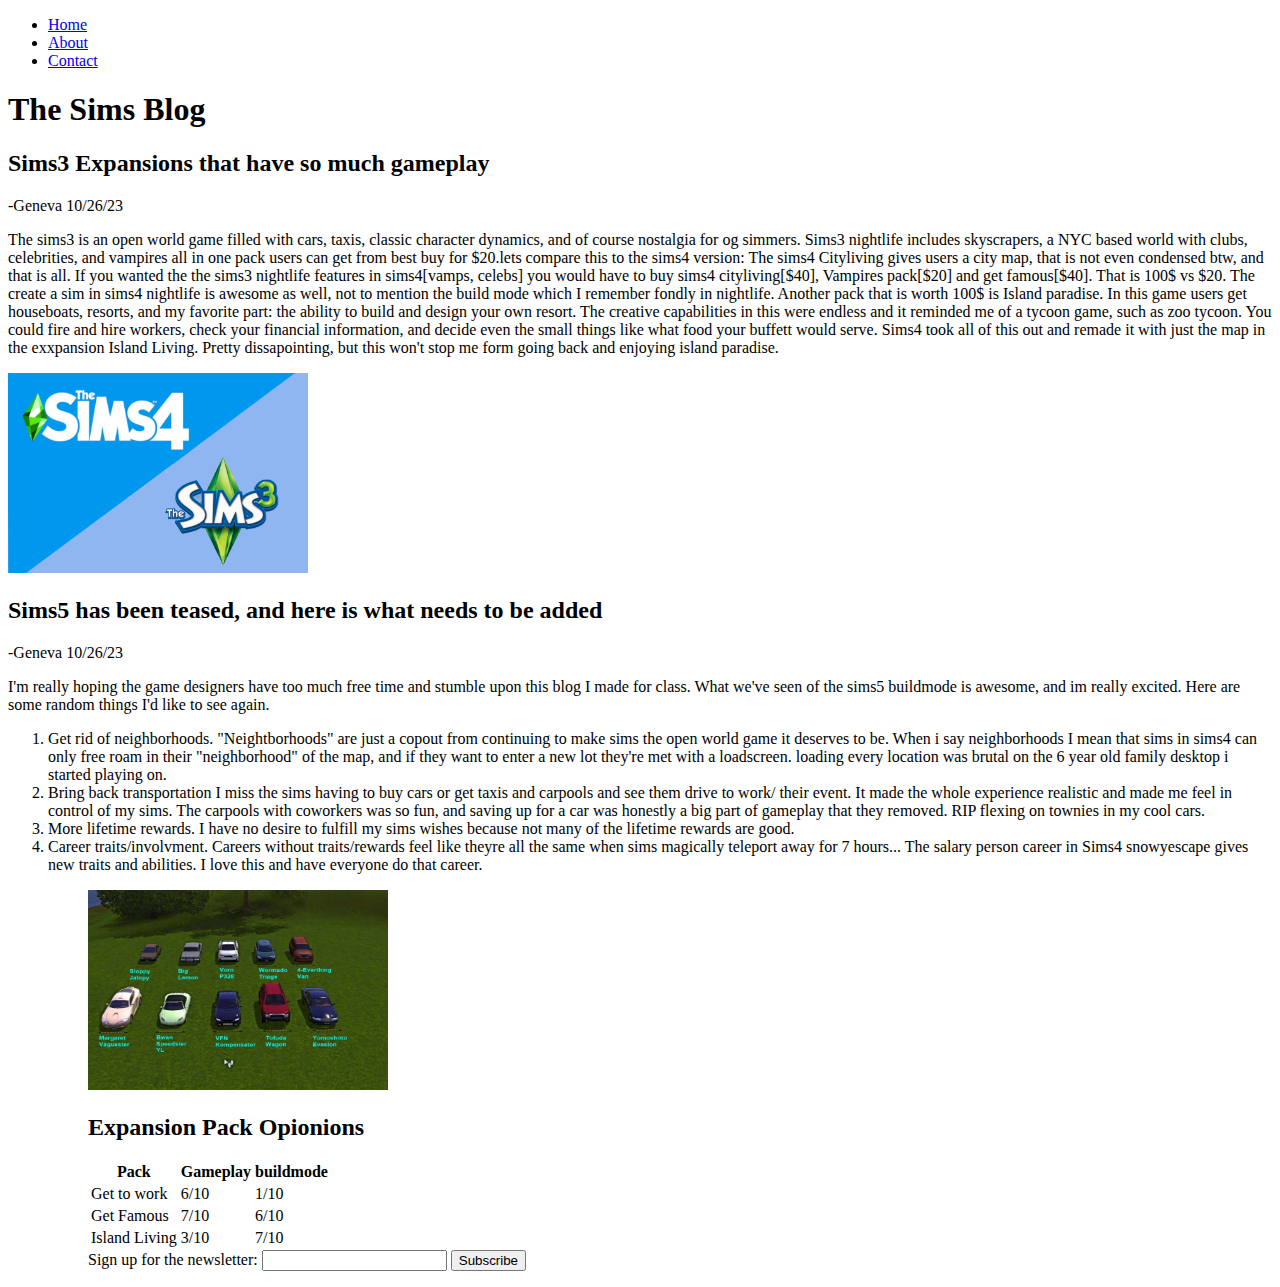
==== index.html @ b0990a57 "remove folder" ====
<!DOCTYPE html>
<html lang="en">
<head>
    <meta charset="UTF-8">
    <meta http-equiv="X-UA-Compatible" content="IE=edge">
    <meta name="viewport" content="width=device-width, initial-scale=1.0">
    <title>Document</title>
</head>
<body>
    <nav>
        <ul>
            <li><a href="index.html">Home</a></li>
            <li><a href="about.html">About</a></li>
            <li><a href="contact.html">Contact</a></li>
        </ul>
    </nav>
    <h1>The Sims Blog</h1>
    <h2>Sims3 Expansions that have so much gameplay</h2>
    <p>-Geneva 
        10/26/23
    </p>
    <p>The sims3 is an open world game filled with cars, taxis, classic character dynamics, and of course nostalgia for og simmers. 
        Sims3 nightlife includes skyscrapers, a NYC based world with clubs, celebrities, and vampires all in one pack users can get from best buy for $20.lets compare this to the sims4 version: The sims4 Cityliving gives users a city map, that is not even condensed btw, and that is all. If you wanted the the sims3 nightlife features in sims4[vamps, celebs] you would have to buy sims4 cityliving[$40], Vampires pack[$20] and get famous[$40]. That is 100$ vs $20. The create a sim in sims4 nightlife is awesome as well, not to mention the build mode which I remember fondly in nightlife. Another pack that is worth 100$ is Island paradise. In this game users get houseboats, resorts, and my favorite part: the ability to build and design your own resort. The creative capabilities in this were endless and it reminded me of a tycoon game, such as zoo tycoon. You could fire and hire workers, check your financial information, and decide even the small things like what food your buffett would serve. Sims4 took all of this out and remade it with just the map in the exxpansion Island Living. Pretty dissapointing, but this won't stop me form going back and enjoying island paradise. </p>
    <p>
        <p><img src="Sims4compar.png" 
            width="300"
            height="200"
        ></p>
    <h2>Sims5 has been teased, and here is what needs to be added</h2>
    <p>-Geneva 
        10/26/23
    </p>
    <p> I'm really hoping the game designers have too much free time and stumble upon this blog I made for class. What we've seen of the sims5 buildmode is awesome, and im really excited. Here are some random things I'd like to see again. 
    <ol>
    <li>Get rid of neighborhoods.
            "Neightborhoods" are just a copout from continuing to make sims the open world game it deserves to be. When i say neighborhoods I mean that sims in sims4 can only free roam in their "neighborhood" of the map, and if they want to enter a new lot they're met with a loadscreen. loading every location was  brutal on the 6 year old family desktop i started playing on.  </li>
    <li>Bring back transportation
            I miss the sims having to buy cars or get taxis and carpools and see them drive to work/ their event. It made the whole experience realistic and made me feel in control of my sims. The carpools with coworkers was so fun, and saving up for a car was honestly a big part of gameplay that they removed. RIP flexing on townies in my cool cars.   </li>
    <li>More lifetime rewards. I have no desire to fulfill my sims wishes because not many of the lifetime rewards are good.  </li>
     <li>Career traits/involvment. 
            Careers without traits/rewards feel like theyre all the same when sims magically teleport away for 7 hours... The salary person career in Sims4 snowyescape gives new traits and abilities. I love this and have everyone do that career. 
    </li>
    <ol>
    </p>

    <p><img src="car.jpeg" 
        width="300"
        height="200"
    ></p>
    <h2>Expansion Pack Opionions</h2>
    <table>
    <tr>
        <th>Pack</th>
        <th>Gameplay</th>
        <th>buildmode</th>
    </tr>
    <tr>
        <td>Get to work</td> 
        <td>6/10</td> 
        <td>1/10</td> 
    </tr>
    <tr>
       <td>Get Famous</td> 
       <td>7/10</td> 
       <td>6/10</td> 
    </tr>
    <tr>
        <td>Island Living</td> 
        <td>3/10</td> 
        <td>7/10</td> 
    </tr>

    </table>

    <section>
        <form>
            <label>Sign up for the newsletter:
                <input type="text">
            </label>
            <button>Subscribe</button>
        </form>
    </section>
</body>
</html>
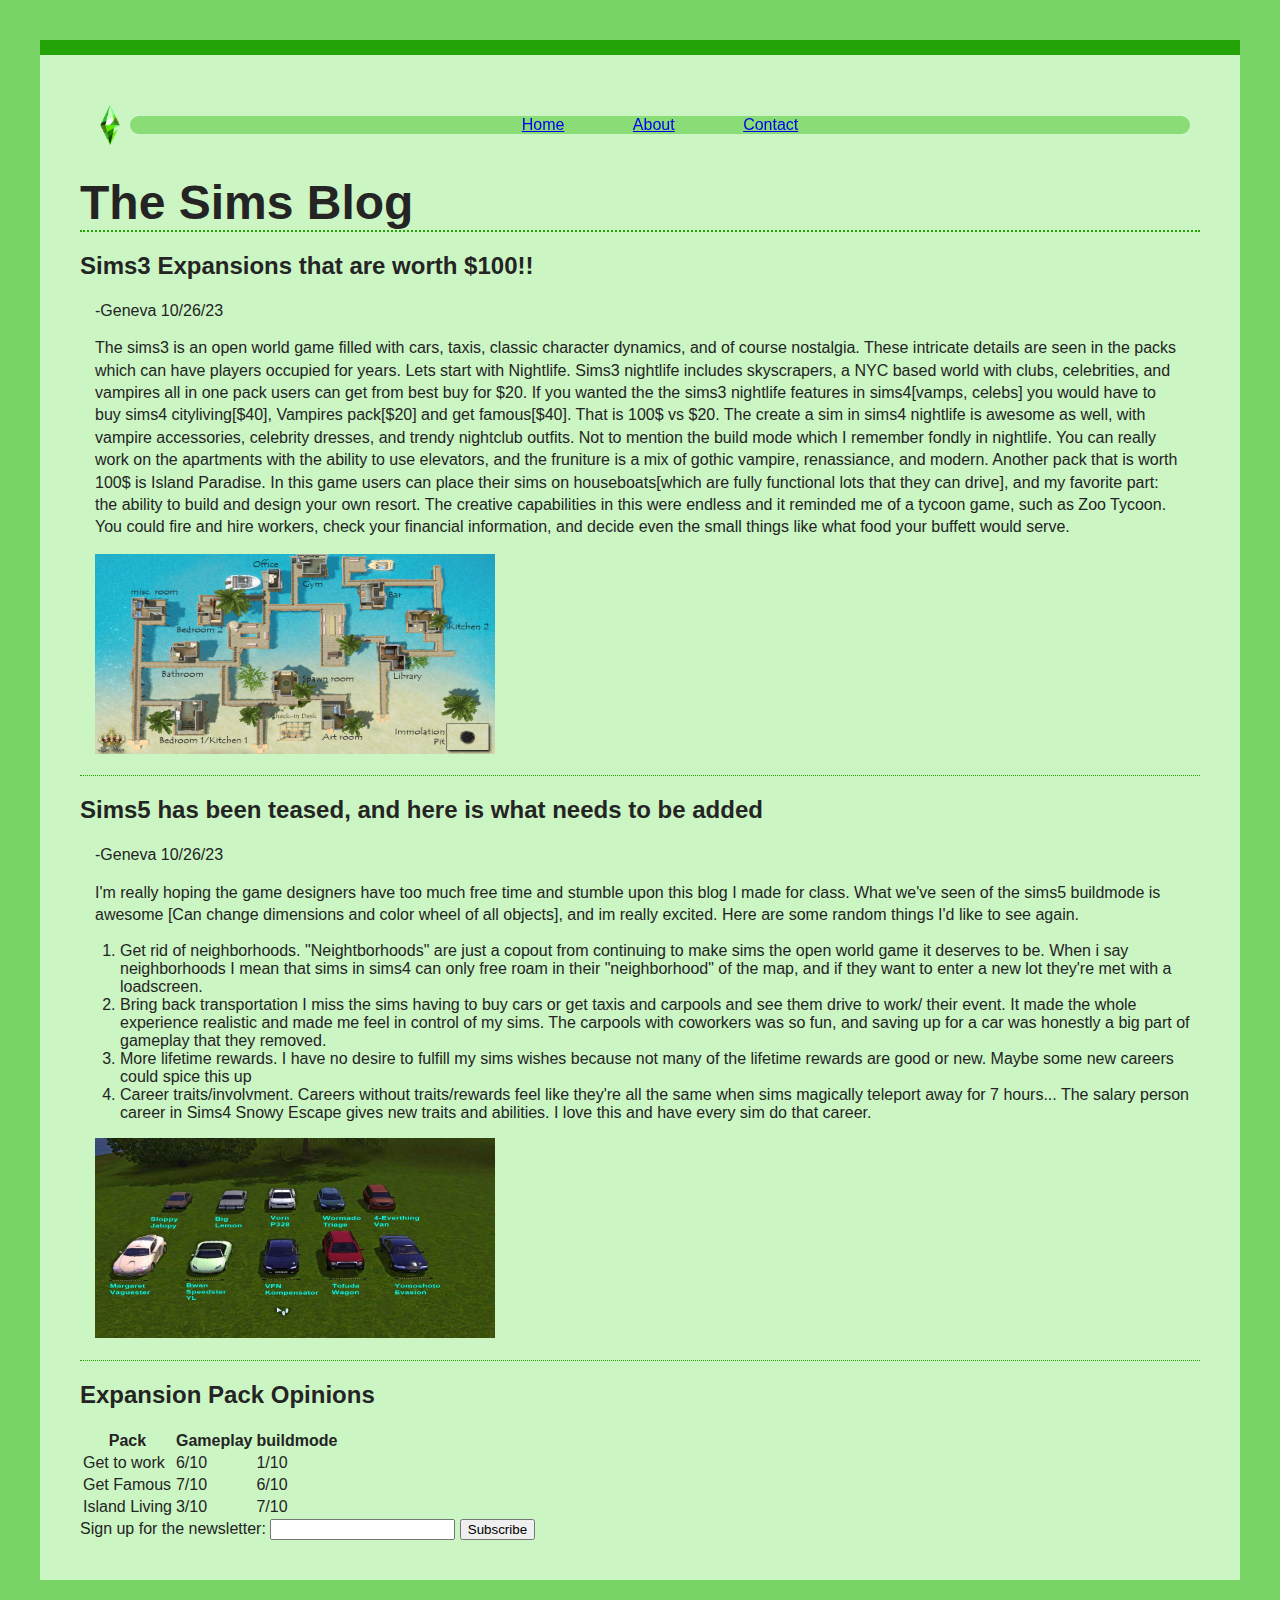
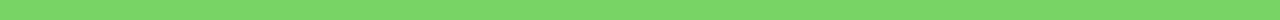
==== commit 85c55156: "redo" ====
--- a/index.html
+++ b/index.html
@@ -4,50 +4,76 @@
     <meta charset="UTF-8">
     <meta http-equiv="X-UA-Compatible" content="IE=edge">
     <meta name="viewport" content="width=device-width, initial-scale=1.0">
+    <link rel="stylesheet" href="style.css">
     <title>Document</title>
 </head>
+
 <body>
-    <nav>
-        <ul>
-            <li><a href="index.html">Home</a></li>
-            <li><a href="about.html">About</a></li>
-            <li><a href="contact.html">Contact</a></li>
-        </ul>
+    <div class="header">
+    <img src="Sims-Diamond.png" alt=""
+    width="40"
+    height="40">
+    
+
+    <nav class="sticky">
+
+        
+            <a href="index.html">Home</a>
+            <a href="about.html">About</a>
+            <a href="contact.html">Contact</a>
+        
+
     </nav>
+</div>
     <h1>The Sims Blog</h1>
-    <h2>Sims3 Expansions that have so much gameplay</h2>
-    <p>-Geneva 
+
+    <section id="blog">
+        <h2>Sims3 Expansions that are worth $100!!</h2>
+        <article class="blog-post">
+         <p>-Geneva 
+          10/26/23
+        </p>
+         <p>The sims3 is an open world game filled with cars, taxis, classic character dynamics, and of course nostalgia. These intricate details are seen in the packs which can have players occupied for years. Lets start with Nightlife.
+         Sims3 nightlife includes skyscrapers, a NYC based world with clubs, celebrities, and vampires all in one pack users can get from best buy for $20. If you wanted the the sims3 nightlife features in sims4[vamps, celebs] you would have to buy sims4 cityliving[$40], Vampires pack[$20] and get famous[$40]. That is 100$ vs $20. The create a sim in sims4 nightlife is awesome as well, with vampire accessories, celebrity dresses, and trendy nightclub outfits. Not to mention the build mode which I remember fondly in nightlife. You can really work on the apartments with the ability to use elevators, and the fruniture is a mix of gothic vampire, renassiance, and modern. Another pack that is worth 100$ is Island Paradise. In this game users can place their sims on houseboats[which are fully functional lots that they can drive], and my favorite part: the ability to build and design your own resort. The creative capabilities in this were endless and it reminded me of a tycoon game, such as Zoo Tycoon. You could fire and hire workers, check your financial information, and decide even the small things like what food your buffett would serve.  </p>
+        <p>
+
+        <p>
+        <img src="sims3island.jpeg" 
+            width="400"
+            height="200"
+            
+        ></p>
+        </article>
+        <article class="blog-post">
+        <h2>Sims5 has been teased, and here is what needs to be added</h2>
+         <p>-Geneva 
         10/26/23
-    </p>
-    <p>The sims3 is an open world game filled with cars, taxis, classic character dynamics, and of course nostalgia for og simmers. 
-        Sims3 nightlife includes skyscrapers, a NYC based world with clubs, celebrities, and vampires all in one pack users can get from best buy for $20.lets compare this to the sims4 version: The sims4 Cityliving gives users a city map, that is not even condensed btw, and that is all. If you wanted the the sims3 nightlife features in sims4[vamps, celebs] you would have to buy sims4 cityliving[$40], Vampires pack[$20] and get famous[$40]. That is 100$ vs $20. The create a sim in sims4 nightlife is awesome as well, not to mention the build mode which I remember fondly in nightlife. Another pack that is worth 100$ is Island paradise. In this game users get houseboats, resorts, and my favorite part: the ability to build and design your own resort. The creative capabilities in this were endless and it reminded me of a tycoon game, such as zoo tycoon. You could fire and hire workers, check your financial information, and decide even the small things like what food your buffett would serve. Sims4 took all of this out and remade it with just the map in the exxpansion Island Living. Pretty dissapointing, but this won't stop me form going back and enjoying island paradise. </p>
-    <p>
-        <p><img src="Sims4compar.png" 
-            width="300"
-            height="200"
-        ></p>
-    <h2>Sims5 has been teased, and here is what needs to be added</h2>
-    <p>-Geneva 
-        10/26/23
-    </p>
-    <p> I'm really hoping the game designers have too much free time and stumble upon this blog I made for class. What we've seen of the sims5 buildmode is awesome, and im really excited. Here are some random things I'd like to see again. 
-    <ol>
-    <li>Get rid of neighborhoods.
-            "Neightborhoods" are just a copout from continuing to make sims the open world game it deserves to be. When i say neighborhoods I mean that sims in sims4 can only free roam in their "neighborhood" of the map, and if they want to enter a new lot they're met with a loadscreen. loading every location was  brutal on the 6 year old family desktop i started playing on.  </li>
-    <li>Bring back transportation
-            I miss the sims having to buy cars or get taxis and carpools and see them drive to work/ their event. It made the whole experience realistic and made me feel in control of my sims. The carpools with coworkers was so fun, and saving up for a car was honestly a big part of gameplay that they removed. RIP flexing on townies in my cool cars.   </li>
-    <li>More lifetime rewards. I have no desire to fulfill my sims wishes because not many of the lifetime rewards are good.  </li>
-     <li>Career traits/involvment. 
-            Careers without traits/rewards feel like theyre all the same when sims magically teleport away for 7 hours... The salary person career in Sims4 snowyescape gives new traits and abilities. I love this and have everyone do that career. 
-    </li>
-    <ol>
-    </p>
+        </p>
+        <p> I'm really hoping the game designers have too much free time and stumble upon this blog I made for class. What we've seen of the sims5 buildmode is awesome [Can change dimensions and color wheel of all objects], and im really excited. Here are some random things I'd like to see again. 
+        <div>
+        <ol>
+        <li>Get rid of neighborhoods.
+            "Neightborhoods" are just a copout from continuing to make sims the open world game it deserves to be. When i say neighborhoods I mean that sims in sims4 can only free roam in their "neighborhood" of the map, and if they want to enter a new lot they're met with a loadscreen. </li>
+         <li>Bring back transportation
+            I miss the sims having to buy cars or get taxis and carpools and see them drive to work/ their event. It made the whole experience realistic and made me feel in control of my sims. The carpools with coworkers was so fun, and saving up for a car was honestly a big part of gameplay that they removed.  </li>
+         <li>More lifetime rewards. I have no desire to fulfill my sims wishes because not many of the lifetime rewards are good or new. Maybe some new careers could spice this up </li>
+         <li>Career traits/involvment. 
+            Careers without traits/rewards feel like they're all the same when sims magically teleport away for 7 hours... The salary person career in Sims4 Snowy Escape gives new traits and abilities. I love this and have every sim do that career. 
+         </li>
+        <ol>
+        </div>
 
-    <p><img src="car.jpeg" 
-        width="300"
-        height="200"
-    ></p>
-    <h2>Expansion Pack Opionions</h2>
+            <p>
+                <img src="car.jpeg" 
+                    width="400"
+                    height="200"
+                    
+                ></p>
+        </article>
+    </section>
+    <section id="table">
+
+    <h2>Expansion Pack Opinions</h2>
     <table>
     <tr>
         <th>Pack</th>
@@ -79,6 +105,5 @@
             </label>
             <button>Subscribe</button>
         </form>
-    </section>
 </body>
 </html>--- a/style.css
+++ b/style.css
@@ -0,0 +1,120 @@
+html {
+    background: rgb(120, 212, 101);
+
+
+}
+
+
+body {
+
+    font-family: Arial, Helvetica, sans-serif;
+    color: #242424;
+    margin: 40px;
+    padding: 40px;
+    border-top: 15px solid #24a307;
+    background:rgb(203, 245, 195)
+
+
+}
+
+h1 {
+    padding-top: 20px;
+    font-size: 3em;
+    margin: 0;
+
+
+
+}
+
+p {
+    line-height: 1.4em;
+    margin: 15px;
+
+
+}
+
+#blog {
+    border-top: 2px dotted #24a307;
+
+
+}
+
+.blog-post {
+    border-bottom: 1px dotted #24a307;
+
+
+}
+
+#about {
+    border-top: 2px dotted #24a307;
+
+}
+
+#contact {
+    border-top: 2px dotted #24a307;
+
+}
+
+.header {
+    display: flex;
+    align-items: center;
+    position: sticky;
+    top: 0;
+    z-index: 100;
+    padding: 10px;
+    justify-content: space-between;  
+
+
+}
+
+
+nav {
+    text-align: center;
+    flex: 1;
+    background: #89dc76;
+    border-radius: 25px;
+    border-color: #24a307;
+
+
+
+}
+
+nav ul{
+
+    list-style: none;
+    margin: 0 2px;
+    padding: 0;
+
+  }
+
+
+ 
+ nav a {
+   font-weight: normal;
+   padding: 10px 32px;
+
+ }
+
+ .about-content {
+    display: flex;
+    flex-wrap: wrap; /* Allow the articles to wrap to the next row on smaller screens */
+    justify-content: space-between; /* Create space between the two articles */
+}
+
+/* Style for individual articles */
+.about-content article {
+    flex-basis: calc(50% - 10px); /* Set the width of each article (adjust margin if needed) */
+    margin-bottom: 20px; /* Add margin for spacing */
+}
+
+/* Additional styling for the list and image */
+#about ul {
+    list-style-type: disc;
+    padding-left: 20px;
+    margin-top: 10px;
+}
+
+#about img {
+    display: block; /* Center the image within its container */
+    margin: 20px auto; /* Add margin for spacing */
+}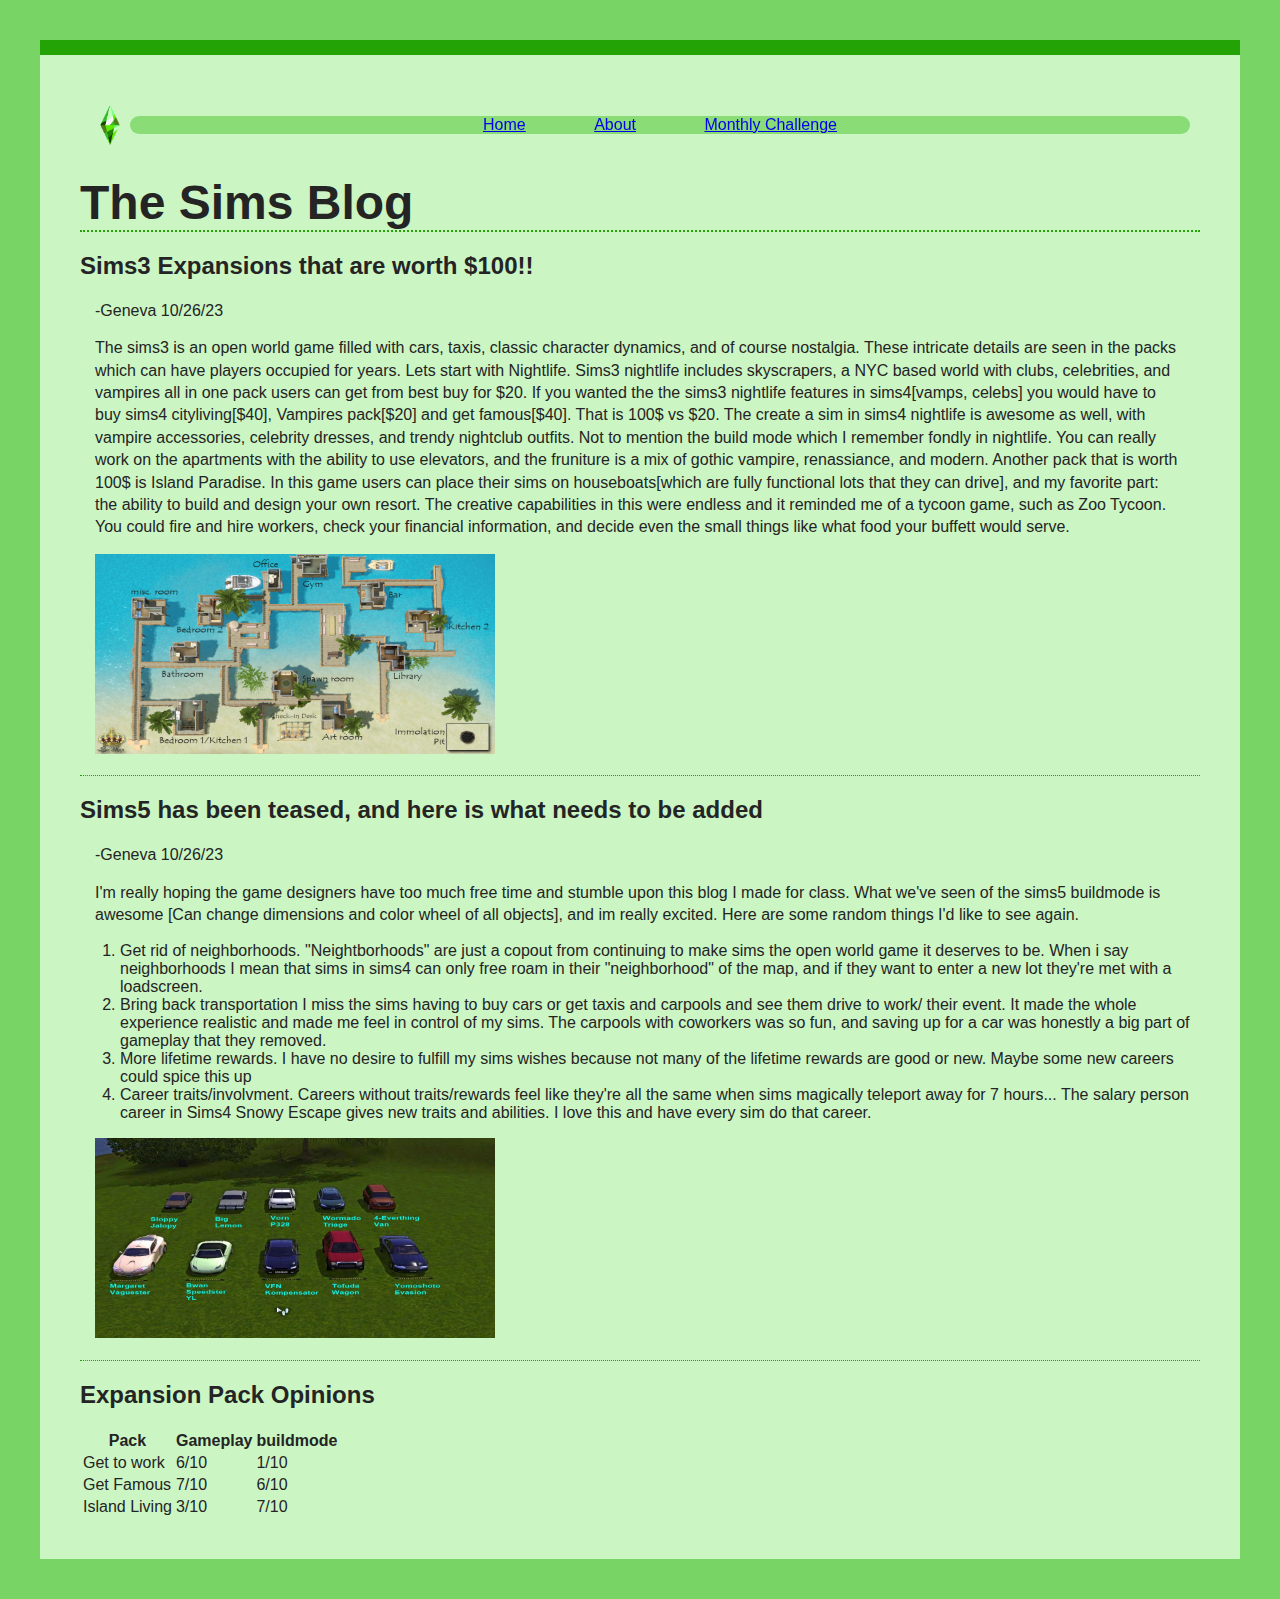
==== commit 178f535a: "changes" ====
--- a/index.html
+++ b/index.html
@@ -20,7 +20,7 @@
         
             <a href="index.html">Home</a>
             <a href="about.html">About</a>
-            <a href="contact.html">Contact</a>
+            <a href="contact.html">Monthly Challenge</a>
         
 
     </nav>
@@ -99,11 +99,6 @@
     </table>
 
     <section>
-        <form>
-            <label>Sign up for the newsletter:
-                <input type="text">
-            </label>
-            <button>Subscribe</button>
-        </form>
+       
 </body>
 </html>